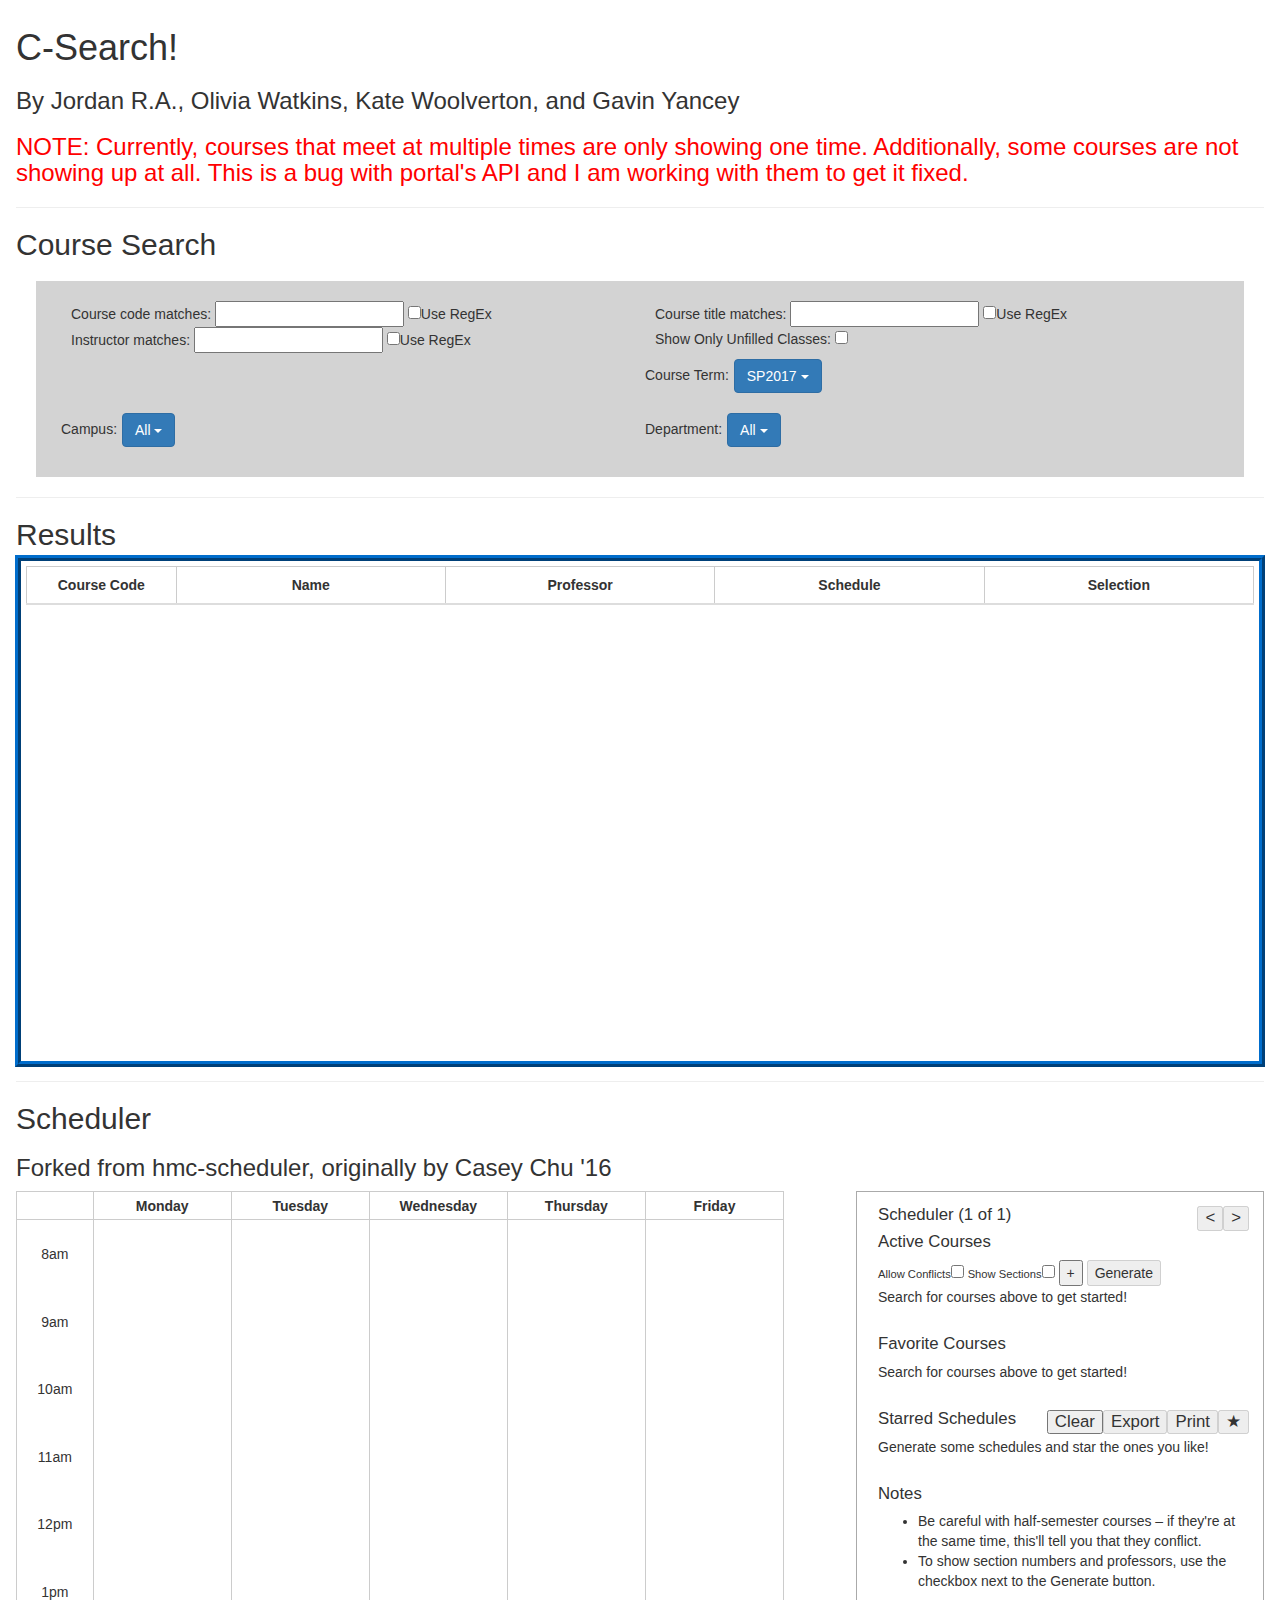
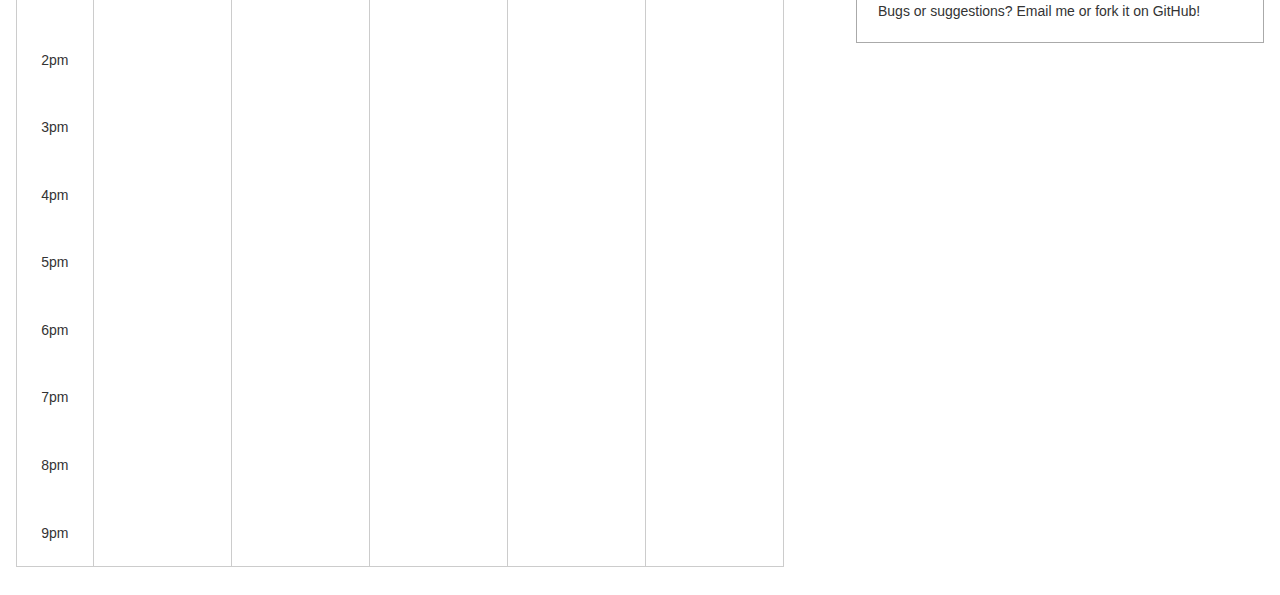
==== index.html @ 37296c60 "add scheduler attribution, add additional bug notification" ====
<!doctype html>
<html lang="en">
	<head>
		<title>C-Search</title>
		<!-- Latest compiled and minified CSS -->
		<link rel="stylesheet" href="https://maxcdn.bootstrapcdn.com/bootstrap/3.3.7/css/bootstrap.min.css">

		<!-- jQuery library -->
		<script src="https://ajax.googleapis.com/ajax/libs/jquery/3.1.1/jquery.min.js"></script>

		<!-- Latest compiled JavaScript -->
		<script src="https://maxcdn.bootstrapcdn.com/bootstrap/3.3.7/js/bootstrap.min.js"></script>
		
		<link rel="stylesheet" href="scheduler.css" type="text/css" />

		<meta charset="utf-8">

		<meta name="viewport" content="width=device-width, initial-scale=1">

	</head>
	<body>
		<h1>C-Search!</h1>
		<h3>By Jordan R.A., Olivia Watkins, Kate Woolverton, and Gavin Yancey</h3>
		<h3 style="color:#ff0000;">NOTE: Currently, courses that meet at multiple times are only showing one time.  Additionally, some courses are not showing up at all.  This is a bug with portal's API and I am working with them to get it fixed.</h3>
		<hr>
		<!-- Search Area -->
		<h2> Course Search</h2>
		<div class="container-fluid" id="search-area">
			<div class="col-sm-6">
				Course code matches: <input type="text" id="course-code" onkeyup="updateSearch()">  <input type="checkbox" id="code-regex" value="" onmousedown="asyncButtonClick()">Use RegEx</label>
			</div>
			<div class="col-sm-6">
				Course title matches: <input type="text" id="course-title" onkeyup="updateSearch()">  <input type="checkbox" id="title-regex" value="" onmousedown="asyncButtonClick()">Use RegEx</label>
			</div>
			<div class="col-sm-6">
				Instructor matches: <input type="text" id="instructor" onkeyup="updateSearch()">  <input type="checkbox" id="prof-regex" value="" onmousedown="asyncButtonClick()">Use RegEx</label>
			</div>
			<div class="col-sm-6">
				Show Only Unfilled Classes: <input type="checkbox" id="filled-regex" value="" onmousedown="asyncButtonClick()">
			</div>
			
		<!-- dropdowns will be inserted here-->
		</div>

		<hr>


		<!-- Results section -->
		<h2>Results</h2>
		<div class="container-fluid" id="results-area">
			<table class="results-table table-hover table" id="results-table">
				<thead>
					<tr>
						<th>Course Code</th>
						<th>Name</th>
						<th>Professor</th>
						<!--<th>Availability</th>-->
						<!--<th>Status</th>-->
						<th>Schedule</th>
						<!--<th>Credits</th>-->
						<!--<th>Dates</th>-->
						<th>Selection</th>
					</tr>
				</thead>
				<tbody>
					<!-- Course results get inserted here.-->
				</tbody>
			</table>
		</div>
	
		<hr>

		<!-- Scheduler section -->
		<h2>Scheduler</h2>
		<h3>Forked from hmc-scheduler, originally by Casey Chu '16</h3>

		<div id="controls">
			<h1>Scheduler 
				<span id="page-counter" class="not-empty">
					<span id="pages">(<span id="page-number">1</span> of <span id="page-count">1</span>)</span>
					<span id="pages-not-possible">(no schedules possible)</span>
				</span>
				<button id="button-right" disabled="disabled" title="(you can also use your arrow keys)">&gt;</button> 
				<button id="button-left" disabled="disabled" title="(you can also use your arrow keys)">&lt;</button>
			</h1>
			
			<h1>Active Courses 
				<span id="credit-counter"></span>
			</h1>
            <label class="check-label">Allow Conflicts<input id="button-conflicts" type="checkbox" title="Conflicts?" /></label>
            <label class="check-label">Show Sections<input id="button-sections" type="checkbox" title="Section numbers?" /></label>
				<button id="button-add">+</button>
				<button id="button-generate" disabled="disabled">Generate</button>
			<div id="courses-container">
				<div id="courses-filler" class="text">Search for courses above to get started!</div>
				<div id="courses">
					<div class="course collapsed template" id="course-template">
						<div class="course-controls">
							<input type="checkbox" checked="checked" />
							<a class="x" href="#" title="Delete">x</a>
							<a class="c" href="#" title="Change color">c</a>
							<a class="atf" href="#" title="Move to favorites">&darr;</a>
							<a class="fta" href="#" title="Move to active" style="display: none;">&uarr;</a>
						</div>
						<div class="course-input">
							<input type="text" placeholder="Course Name" />
							<textarea placeholder="EXAM010 HM-01 (Staff): MWF 01:15PM-02:30PM"></textarea>
						</div>
					</div>
				</div>
			</div>
			
			<h1>Favorite Courses</h1>
            <div id="favorite-courses-container">
				<div id="favorite-courses-filler" class="text">Search for courses above to get started!</div>
				<div id="favorite-courses">
				</div>
			</div>
			
			<h1>Starred Schedules
				<button id="button-save" disabled="disabled" title="Star">&#9733;</button>
				<button id="button-print" disabled="disabled" title="Print">Print</button>
				<button id="button-export" disabled="disabled" title="Export">Export</button>
				<button id="button-clear" title="Clear">Clear</button>
			</h1>
			<div id="saved-schedules-container" class="text empty">
				<div id="saved-schedules-filler">Generate some schedules and star the ones you like!</div>
				<div id="saved-schedules"></div>
			</div>
			
			<h1>Notes</h1>
			<div class="text">
				<ul>
					<li>Be careful with half-semester courses &ndash; if they're at the same time, this'll tell you that they conflict.</li>
					<li>To show section numbers and professors, use the checkbox next to the Generate button.</li>
				</ul>
				Bugs or suggestions? <a href="mailto:gyancey@hmc.edu">Email me</a> or <a href="https://github.com/hmc-portal2/hmc-scheduler" target="_blank">fork it on GitHub</a>!
			</div>
		</div>
	
		<table id="schedule" border="1" cellspacing="3" cellpadding="1">
			<tr>
				<th></th>
				<th>Monday</th>
				<th>Tuesday</th>
				<th>Wednesday</th>
				<th>Thursday</th>
				<th>Friday</th>
			</tr>
			<tr>
				<td>
					<ol>
						<li>8am</li>
						<li>9am</li>
						<li>10am</li>
						<li>11am</li>
						<li>12pm</li>
						<li>1pm</li>
						<li>2pm</li>
						<li>3pm</li>
						<li>4pm</li>
						<li>5pm</li>
						<li>6pm</li>
						<li>7pm</li>
						<li>8pm</li>
						<li>9pm</li>
					</ol>
				</td>
				<td><div class="day"></div></td>
				<td><div class="day"></div></td>
				<td><div class="day"></div></td>
				<td><div class="day"></div></td>
				<td><div class="day"></div></td>
			</tr>
		</table>
		
		<script src="scheduler.js" type="text/javascript"></script>
		<script src="https://portal2.yancey.io/courses.json" type="text/javascript"></script>
	</body>
</html>
---- scheduler.css ----
html {
	font-family: "segoe ui", "helvetica neue", "helvetica", sans-serif;
	font-size: 14px;
	margin: 0;
}

body {
	width: 13in;
	margin: 2em auto;
}

table, #header {
	width: 8in;
}
#header {
	text-align: right;
	font-weight: bold;
}
#header span {
	margin: -0.3em 0.3em 1em 0.3em;
	display: block;
}

table, tr, td, th {
	border: 1px solid #ccc;
	text-align: center;
}

table ol {
	list-style-type: none;
	padding: 0;
	margin: 0;
	text-align: center;
}

table li {
	padding: 1.7em 0.25em;
}

th {
	padding: 0.25em;
	width: 18%;
}

th:first-child {
	width: 10%;
}

td {
	vertical-align: top;
	overflow: hidden;
}

.day {
	position: relative;
	text-align: center;
	font-size: 0.8em;
}

.day div {
	position: absolute;
	left: 0;
	right: 0;
}

#controls {
	float: right;
	width: 4.25in;
	border: 1px solid #aaa;
	padding: 1em 1em 1.5em 1.5em
}

#controls h1 {
	margin: 0 0 0.5em;
	font-size: 1.2em;
}

#controls h1 button {
	float: right;
}
#controls h1 input {
	float: right;
	margin: 7px 7px;
}

:link, :visited {
	color: #333;
}
.x:link, .x:visited {
	color: red;
}

.text {
	margin: 0 0 2em;
}
.text:last-child {
	margin-bottom: 0;
}

.course {
	margin: 0.5em 0;
	overflow: hidden;
}
.course-controls {
	float: left;
	width: 5%;
	text-align: center;
	padding-top: 0.3em;
}
.course-input {
	float: right;
	width: 92%;
}
.course input[type="text"], .course textarea {
	width: 98%;
	font-family: inherit;
	padding: 3px;
	border: 1px solid #999;	
	float: right;
}
.course input[type="text"] {
	font-weight: bold;
	background-color: hsl(150, 73%, 90%);
	cursor: pointer;
}
.course textarea {
	height: 5em;
	padding: 3px;
	font-size: 0.8em;
	overflow-x: auto;
	white-space: nowrap;
}
.course a {
	display: block;
}

.course.collapsed textarea, .course.collapsed a {
	display: none;
}
.course.collapsed {
	margin: 0.25em 0;
}

#courses {
	margin: 0 0 2em;
}


#search-area {
	margin: 20px;
	background-color: lightgray;
	padding: 20px;
}

.my-dropdown {
	padding:5px;
}

.dropdown-button {
	margin: 5px;
}


.expanded {
	background-color: #cfe0fc;
}

.open td {
	background-color: #cfe0fc;
}


#demo-textarea {
	height: 5em;
	padding: 3px;
	font-size: 0.8em;
	font-family: inherit;
	padding: 3px;
	border: 1px solid #999;
	display: block;				
	margin: 1em auto;
	width: 90%;
}

.template {
	display: none;
}

#saved-schedules {
	-moz-column-count: 3;
	-moz-column-gap: 1em;
	-webkit-column-count: 3;
	-webkit-column-gap: 1em;
}
#saved-schedules-container.empty #saved-schedules,
#saved-schedules-container.not-empty #saved-schedules-filler {
	display: none;
}
#courses-container.empty #courses,
#courses-container.not-empty #courses-filler {
	display: none;
}
#favorite-courses-container.empty #favorite-courses,
#favorite-courses-container.not-empty #favorite-courses-filler {
	display: none;
}

#bookmarklet {
	outline: 1px dotted black;
	padding: 2px;
}
#bookmark-helper {
	border-bottom: 1px dotted black;
	margin: 0 0 -1px;
}

#page-counter.not-empty #pages-not-possible,
#page-counter.empty #pages {
	display: none;
}

#page-counter, #credit-counter {
	font-weight: normal
}

.check-label {
  font-size: 0.8em;
  font-weight: normal;
}

@media print {
	html {
		-webkit-print-color-adjust: exact;
	}
	body {
		width: auto;
		margin: 0;
	}
	#controls {
		display: none;
	}
}


#results-area {
	margin: 5px;
	padding: 5px;
	height: 500px;
	overflow-y: scroll;
	outline-style: ridge;
	outline-width: 6px;
	outline-color: #006dcc;
}

.schedule-button {
	margin-right: 10px;
}
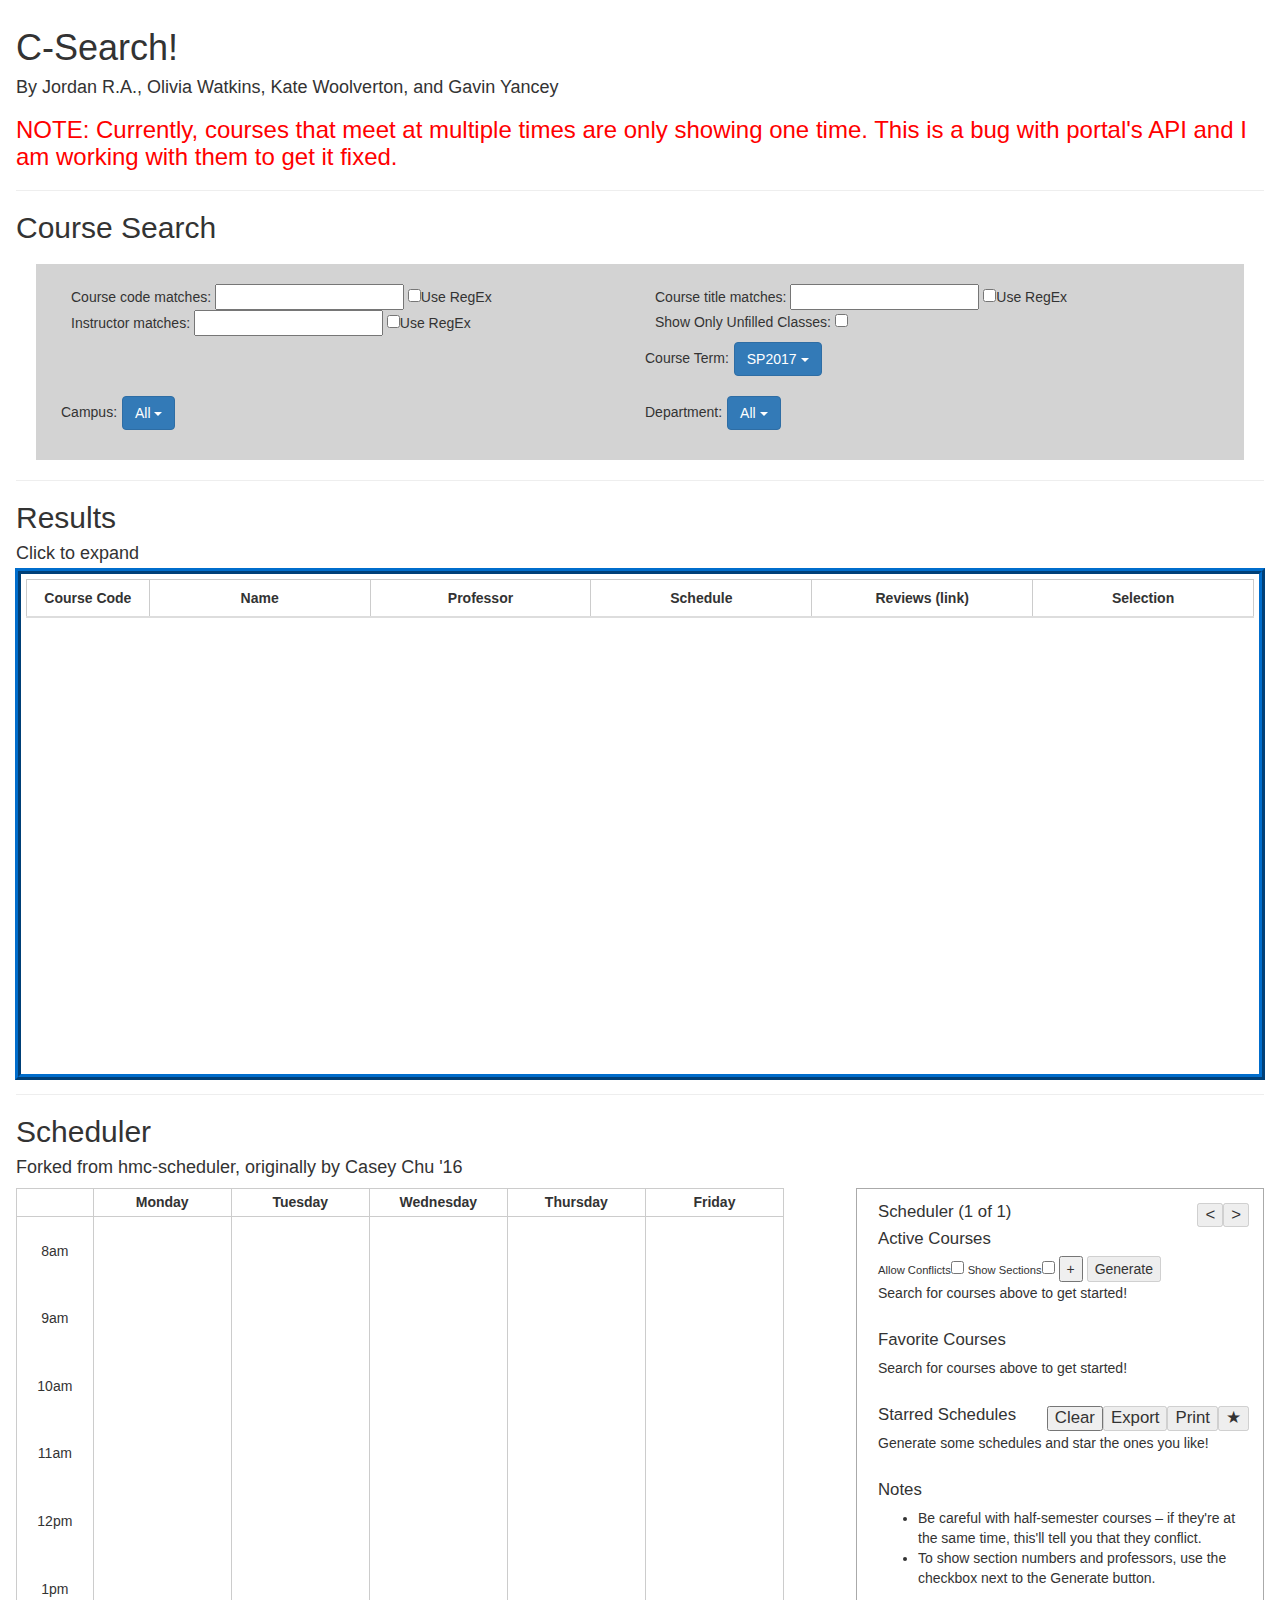
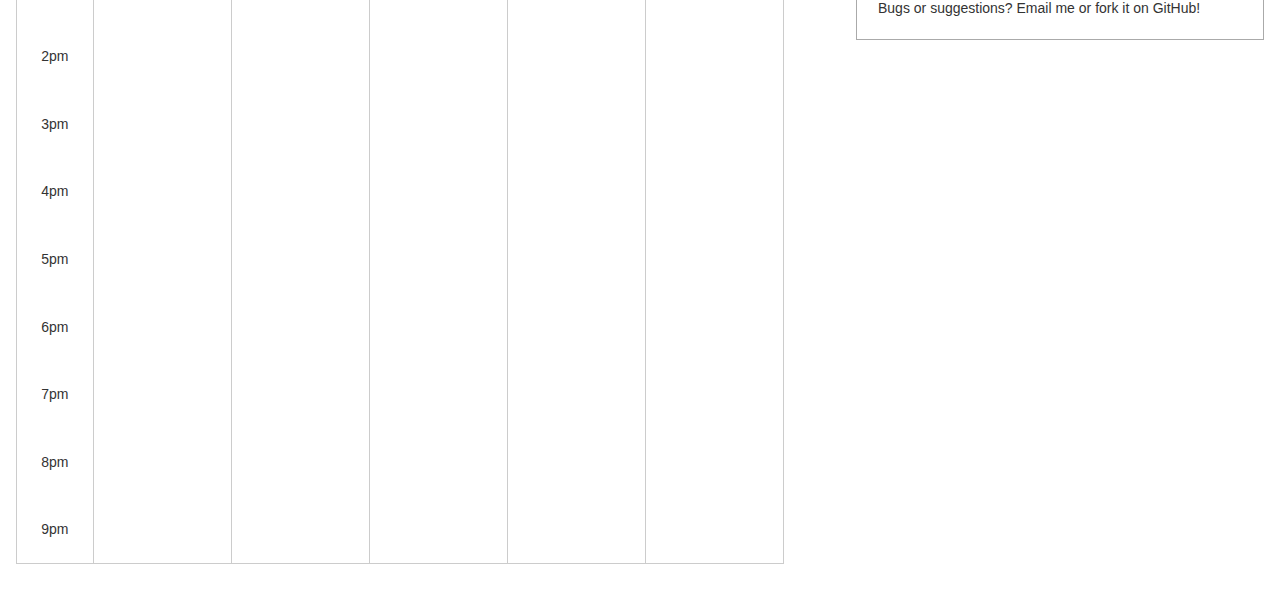
==== commit 79b24812: "update warning as one bug seems to have been fixed." ====
--- a/index.html
+++ b/index.html
@@ -20,8 +20,8 @@
 	</head>
 	<body>
 		<h1>C-Search!</h1>
-		<h3>By Jordan R.A., Olivia Watkins, Kate Woolverton, and Gavin Yancey</h3>
-		<h3 style="color:#ff0000;">NOTE: Currently, courses that meet at multiple times are only showing one time.  Additionally, some courses are not showing up at all.  This is a bug with portal's API and I am working with them to get it fixed.</h3>
+		<h4>By Jordan R.A., Olivia Watkins, Kate Woolverton, and Gavin Yancey</h4>
+		<h3 style="color:#ff0000;">NOTE: Currently, courses that meet at multiple times are only showing one time.  This is a bug with portal's API and I am working with them to get it fixed.</h3>
 		<hr>
 		<!-- Search Area -->
 		<h2> Course Search</h2>
@@ -47,6 +47,7 @@
 
 		<!-- Results section -->
 		<h2>Results</h2>
+		<h4>Click to expand</h4>
 		<div class="container-fluid" id="results-area">
 			<table class="results-table table-hover table" id="results-table">
 				<thead>
@@ -59,6 +60,7 @@
 						<th>Schedule</th>
 						<!--<th>Credits</th>-->
 						<!--<th>Dates</th>-->
+						<th>Reviews (link)</th>
 						<th>Selection</th>
 					</tr>
 				</thead>
@@ -72,7 +74,7 @@
 
 		<!-- Scheduler section -->
 		<h2>Scheduler</h2>
-		<h3>Forked from hmc-scheduler, originally by Casey Chu '16</h3>
+		<h4>Forked from hmc-scheduler, originally by Casey Chu '16</h4>
 
 		<div id="controls">
 			<h1>Scheduler 
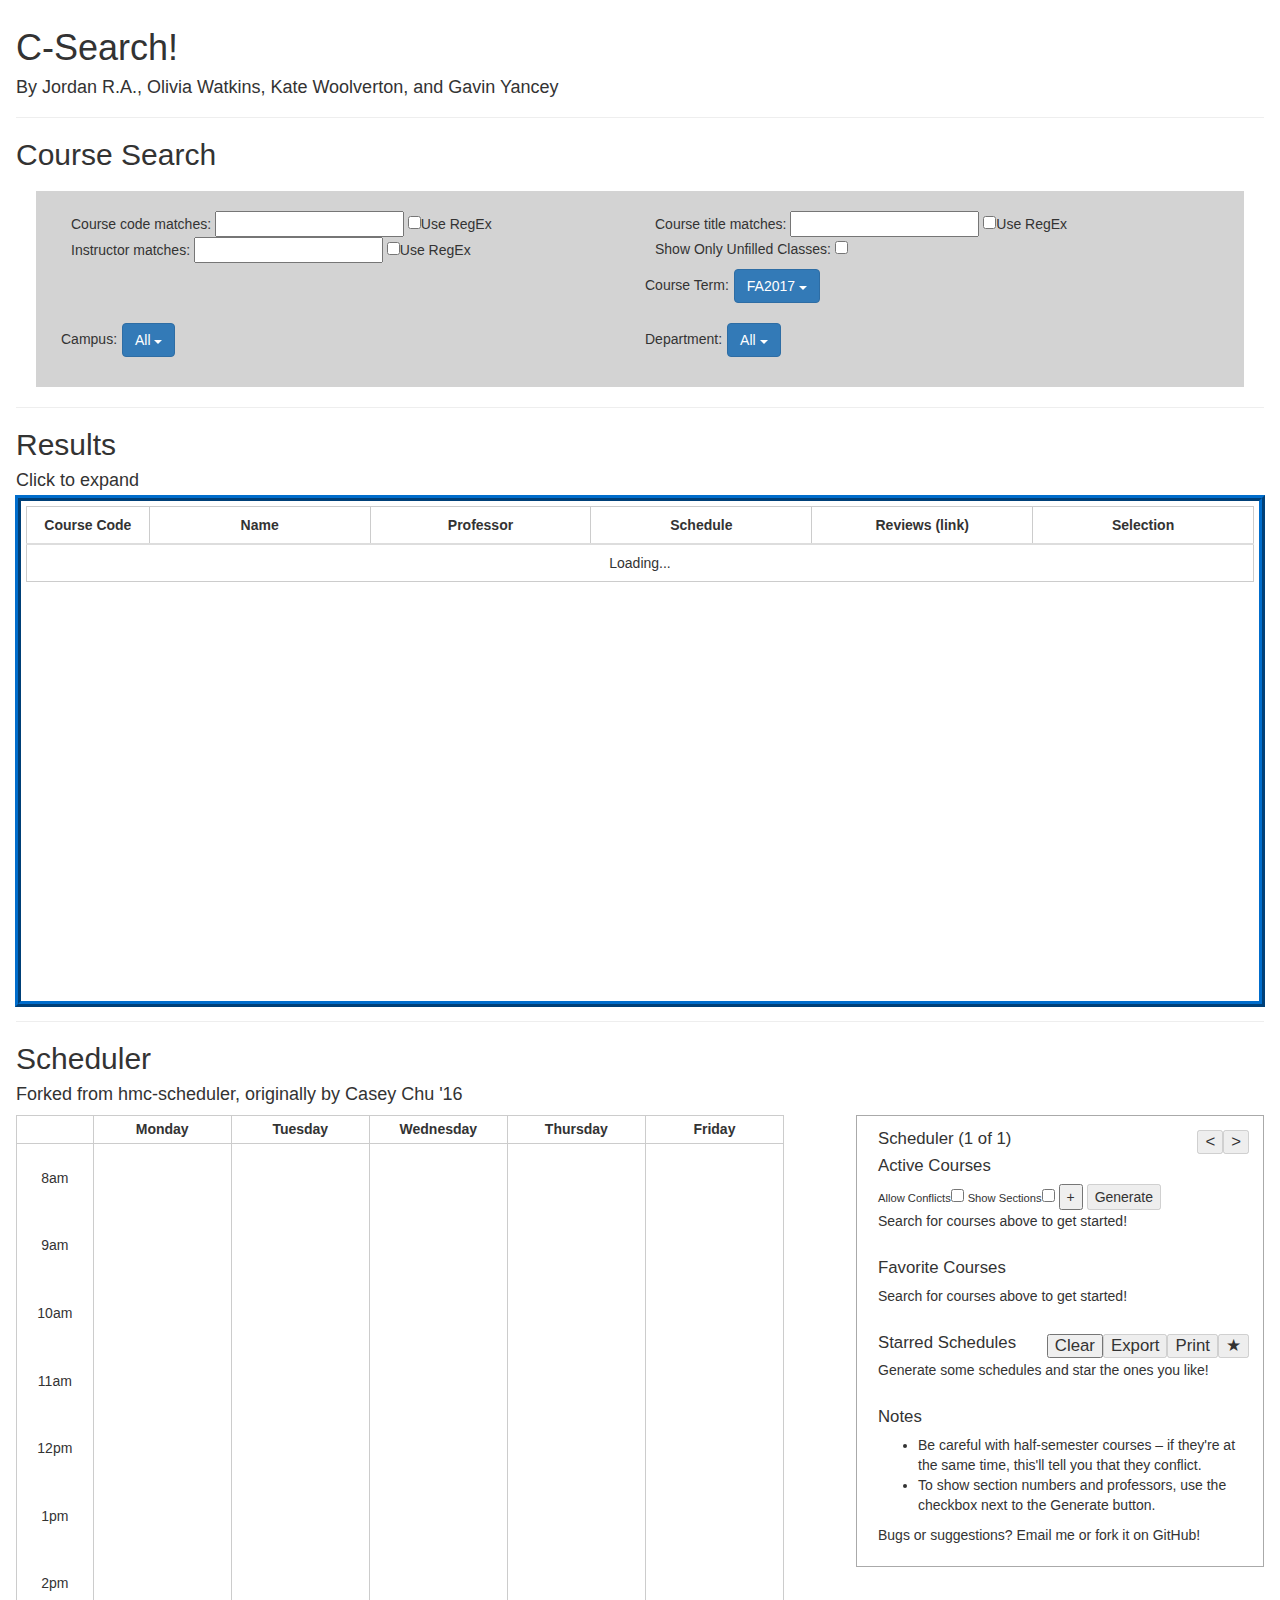
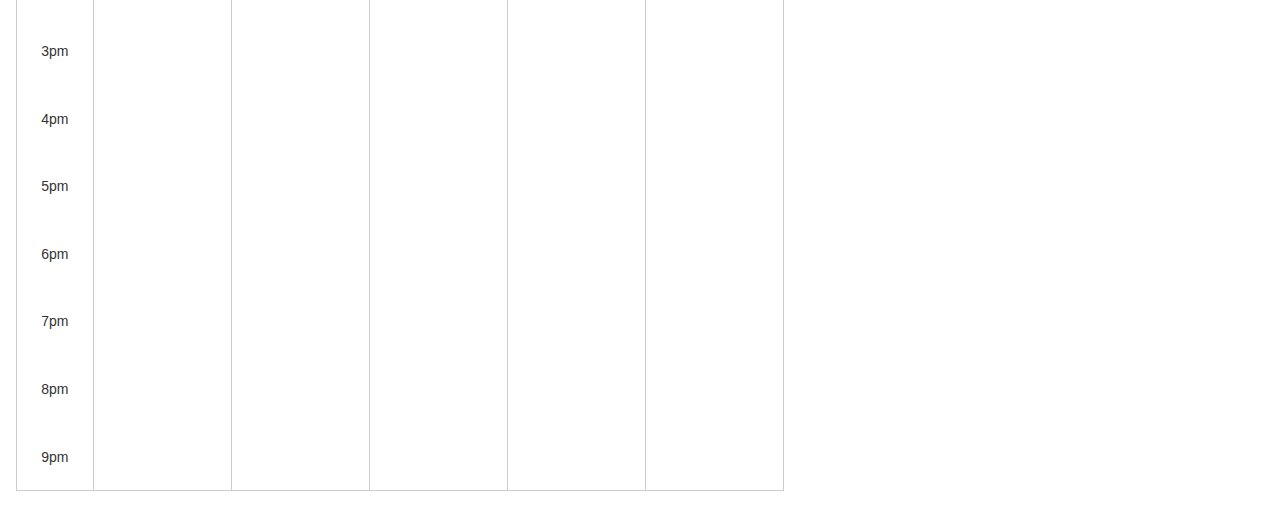
==== commit 8427159d: "fix sections that meet at multiple times" ====
--- a/index.html
+++ b/index.html
@@ -21,7 +21,6 @@
 	<body>
 		<h1>C-Search!</h1>
 		<h4>By Jordan R.A., Olivia Watkins, Kate Woolverton, and Gavin Yancey</h4>
-		<h3 style="color:#ff0000;">NOTE: Currently, courses that meet at multiple times are only showing one time.  This is a bug with portal's API and I am working with them to get it fixed.</h3>
 		<hr>
 		<!-- Search Area -->
 		<h2> Course Search</h2>
@@ -65,6 +64,7 @@
 					</tr>
 				</thead>
 				<tbody>
+					<tr><td colspan=42>Loading...</td></tr>
 					<!-- Course results get inserted here.-->
 				</tbody>
 			</table>
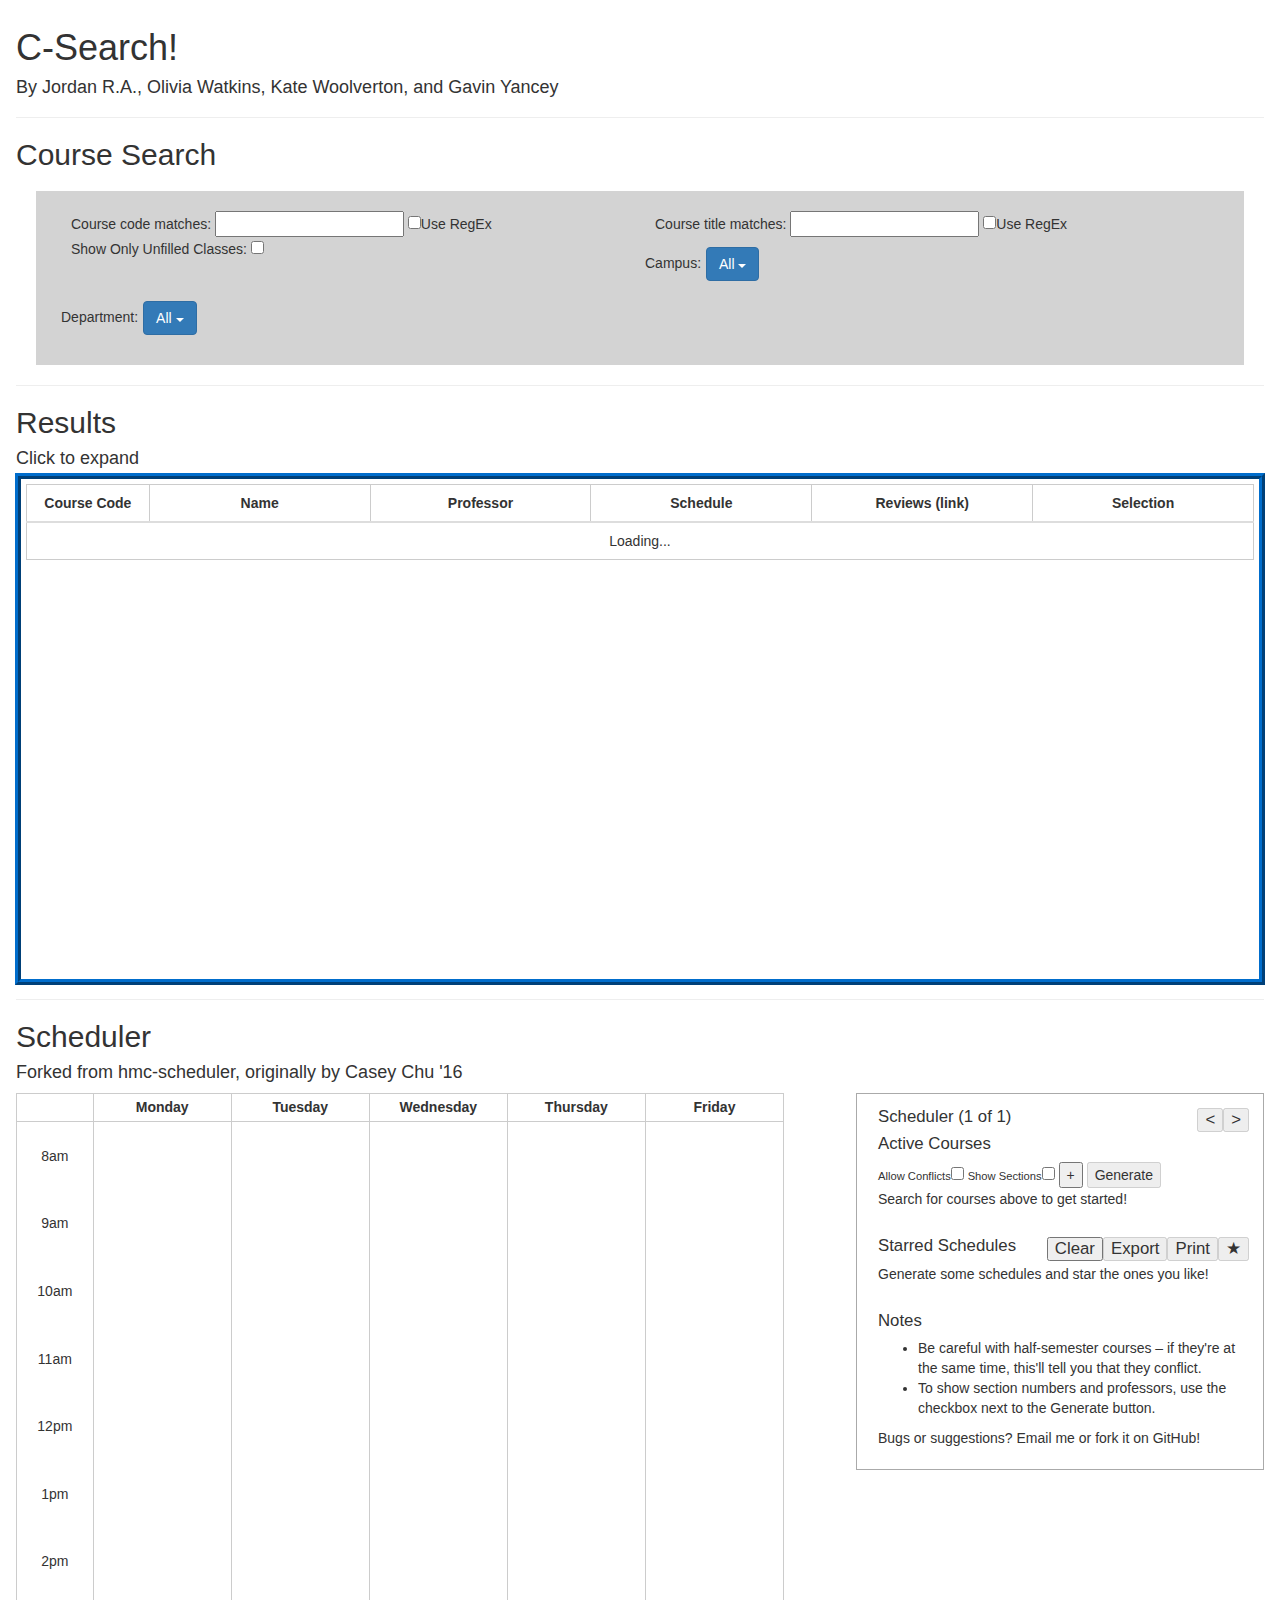
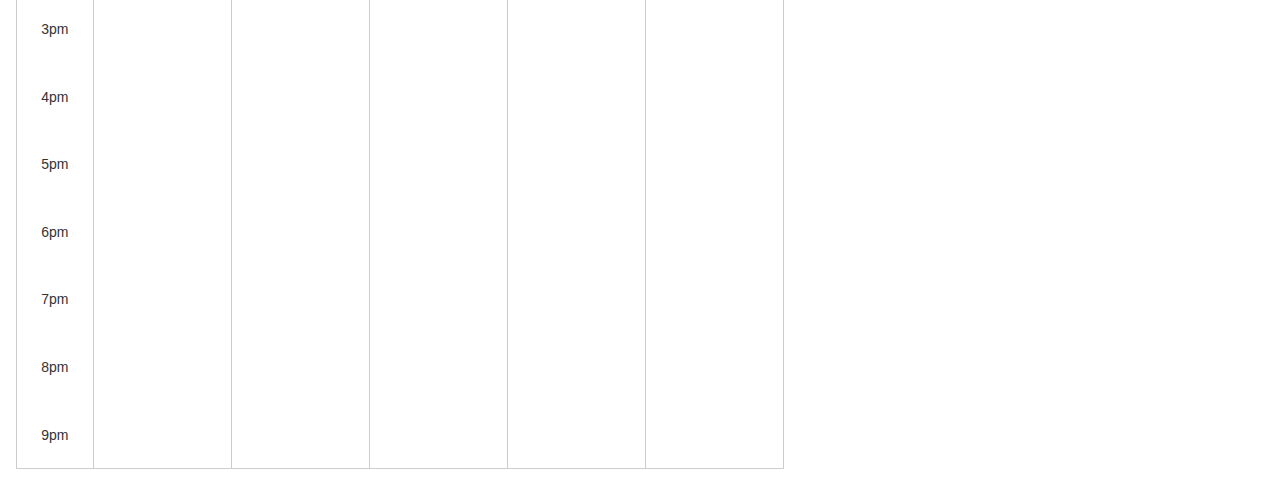
==== commit 5e1d6ee9: "fix it to work with portal-format data" ====
--- a/index.html
+++ b/index.html
@@ -19,21 +19,21 @@
 
 	</head>
 	<body>
-		<h1>C-Search!</h1>
-		<h4>By Jordan R.A., Olivia Watkins, Kate Woolverton, and Gavin Yancey</h4>
-		<hr>
+		<h1 class="no-print">C-Search!</h1>
+		<h4 class="no-print">By Jordan R.A., Olivia Watkins, Kate Woolverton, and Gavin Yancey</h4>
+		<hr class="no-print">
 		<!-- Search Area -->
-		<h2> Course Search</h2>
-		<div class="container-fluid" id="search-area">
+		<h2 class="no-print"> Course Search</h2>
+		<div class="container-fluid no-print" id="search-area">
 			<div class="col-sm-6">
-				Course code matches: <input type="text" id="course-code" onkeyup="updateSearch()">  <input type="checkbox" id="code-regex" value="" onmousedown="asyncButtonClick()">Use RegEx</label>
+				Course code matches: <input type="text" id="course-code" onkeyup="updateSearch()">  <input type="checkbox" id="code-regex" value="" onmousedown="asyncButtonClick()">Use RegEx
 			</div>
 			<div class="col-sm-6">
-				Course title matches: <input type="text" id="course-title" onkeyup="updateSearch()">  <input type="checkbox" id="title-regex" value="" onmousedown="asyncButtonClick()">Use RegEx</label>
+				Course title matches: <input type="text" id="course-title" onkeyup="updateSearch()">  <input type="checkbox" id="title-regex" value="" onmousedown="asyncButtonClick()">Use RegEx
 			</div>
-			<div class="col-sm-6">
-				Instructor matches: <input type="text" id="instructor" onkeyup="updateSearch()">  <input type="checkbox" id="prof-regex" value="" onmousedown="asyncButtonClick()">Use RegEx</label>
-			</div>
+			<!--<div class="col-sm-6">
+				Instructor matches: <input type="text" id="instructor" onkeyup="updateSearch()">  <input type="checkbox" id="prof-regex" value="" onmousedown="asyncButtonClick()">Use RegEx
+			</div>-->
 			<div class="col-sm-6">
 				Show Only Unfilled Classes: <input type="checkbox" id="filled-regex" value="" onmousedown="asyncButtonClick()">
 			</div>
@@ -41,13 +41,13 @@
 		<!-- dropdowns will be inserted here-->
 		</div>
 
-		<hr>
+		<hr class="no-print">
 
 
 		<!-- Results section -->
-		<h2>Results</h2>
-		<h4>Click to expand</h4>
-		<div class="container-fluid" id="results-area">
+		<h2 class="no-print">Results</h2>
+		<h4 class="no-print">Click to expand</h4>
+		<div class="container-fluid no-print" id="results-area">
 			<table class="results-table table-hover table" id="results-table">
 				<thead>
 					<tr>
@@ -70,13 +70,13 @@
 			</table>
 		</div>
 	
-		<hr>
+		<hr class="no-print">
 
 		<!-- Scheduler section -->
-		<h2>Scheduler</h2>
-		<h4>Forked from hmc-scheduler, originally by Casey Chu '16</h4>
+		<h2 class="no-print">Scheduler</h2>
+		<h4 class="no-print">Forked from hmc-scheduler, originally by Casey Chu '16</h4>
 
-		<div id="controls">
+		<div class="no-print" id="controls">
 			<h1>Scheduler 
 				<span id="page-counter" class="not-empty">
 					<span id="pages">(<span id="page-number">1</span> of <span id="page-count">1</span>)</span>
@@ -101,21 +101,12 @@
 							<input type="checkbox" checked="checked" />
 							<a class="x" href="#" title="Delete">x</a>
 							<a class="c" href="#" title="Change color">c</a>
-							<a class="atf" href="#" title="Move to favorites">&darr;</a>
-							<a class="fta" href="#" title="Move to active" style="display: none;">&uarr;</a>
 						</div>
 						<div class="course-input">
 							<input type="text" placeholder="Course Name" />
 							<textarea placeholder="EXAM010 HM-01 (Staff): MWF 01:15PM-02:30PM"></textarea>
 						</div>
 					</div>
-				</div>
-			</div>
-			
-			<h1>Favorite Courses</h1>
-            <div id="favorite-courses-container">
-				<div id="favorite-courses-filler" class="text">Search for courses above to get started!</div>
-				<div id="favorite-courses">
 				</div>
 			</div>
 			
@@ -175,8 +166,8 @@
 				<td><div class="day"></div></td>
 			</tr>
 		</table>
-		
+
 		<script src="scheduler.js" type="text/javascript"></script>
-		<script src="https://portal2.yancey.io/courses.json" type="text/javascript"></script>
+		<!--<script src="https://csearch.yancey.io/courses.jsonp" type="text/javascript"></script>-->
 	</body>
 </html>
--- a/scheduler.css
+++ b/scheduler.css
@@ -228,19 +228,22 @@
   font-weight: normal;
 }
 
+.only-print {
+	display: none;
+}
+
 @media print {
-	html {
-		-webkit-print-color-adjust: exact;
-	}
 	body {
 		width: auto;
 		margin: 0;
 	}
-	#controls {
+	.no-print {
 		display: none;
 	}
-}
-
+	.only-print {
+		display: block;
+	}
+}
 
 #results-area {
 	margin: 5px;
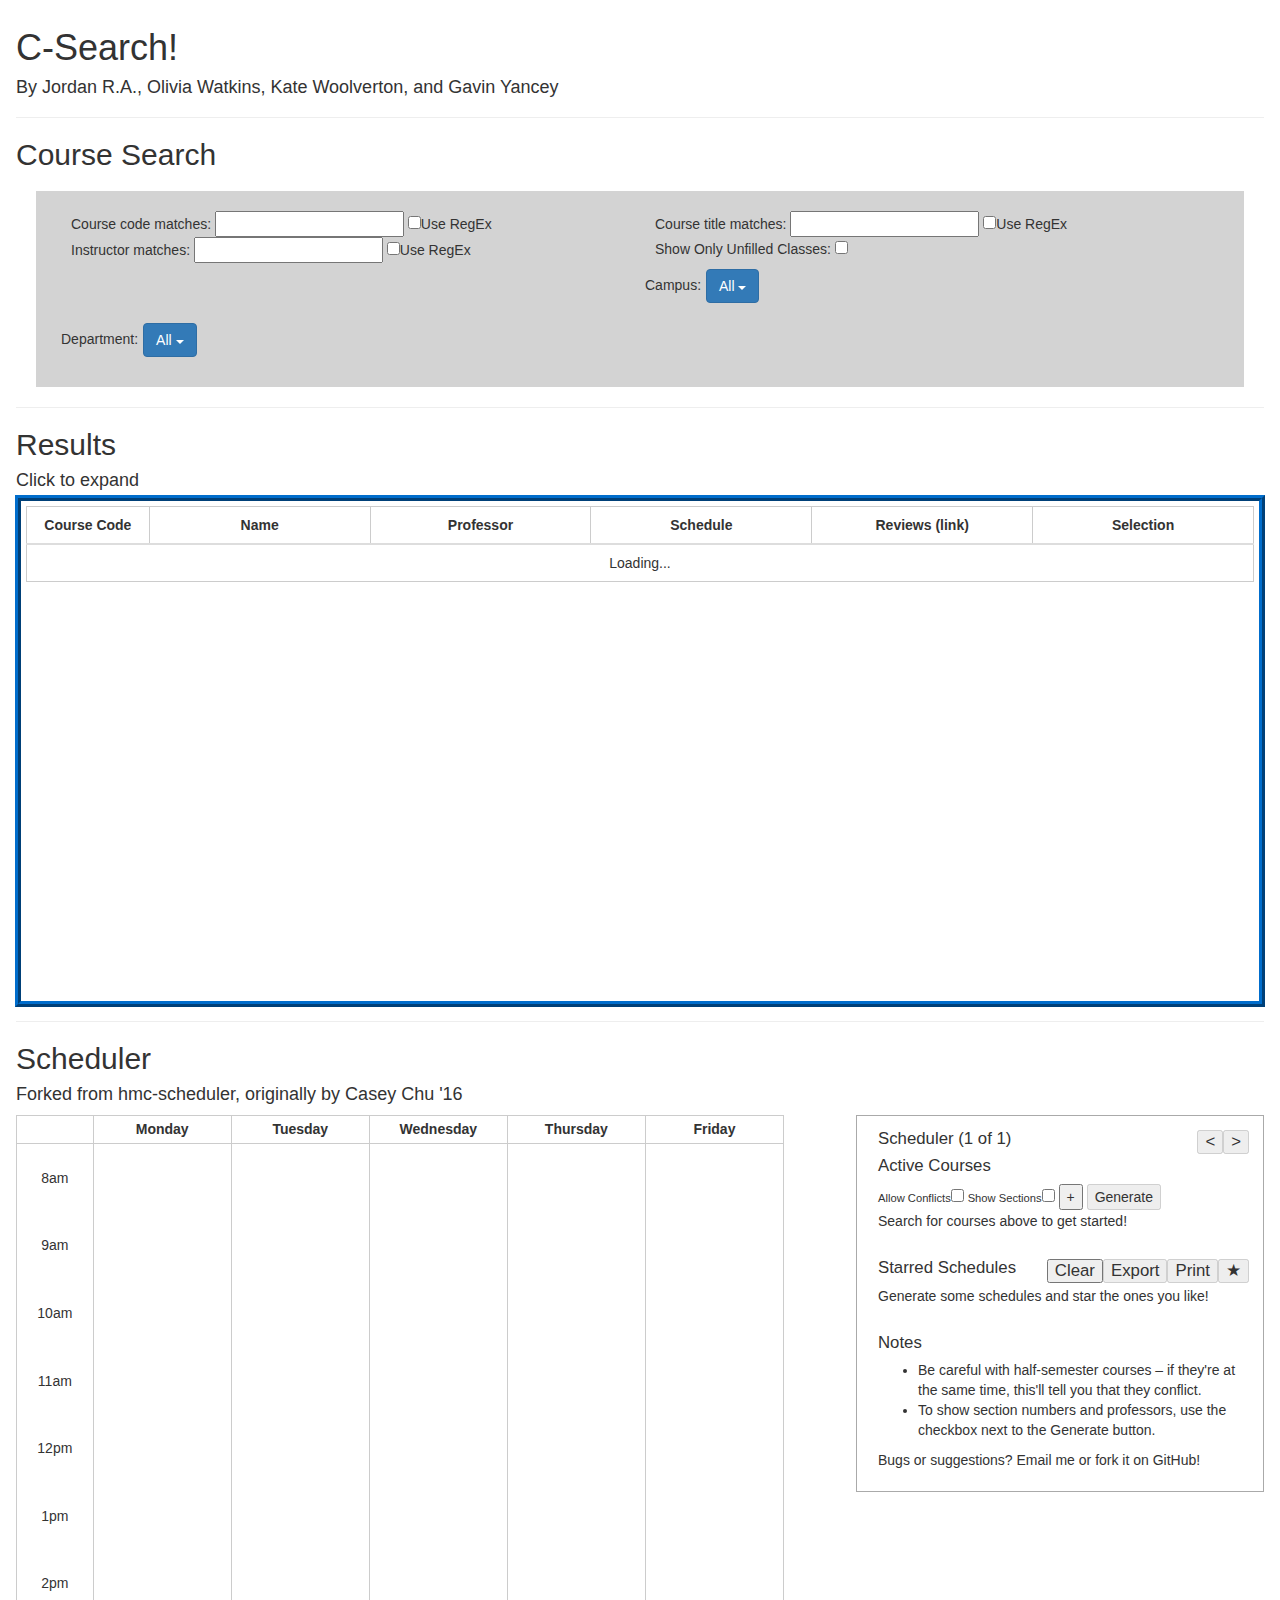
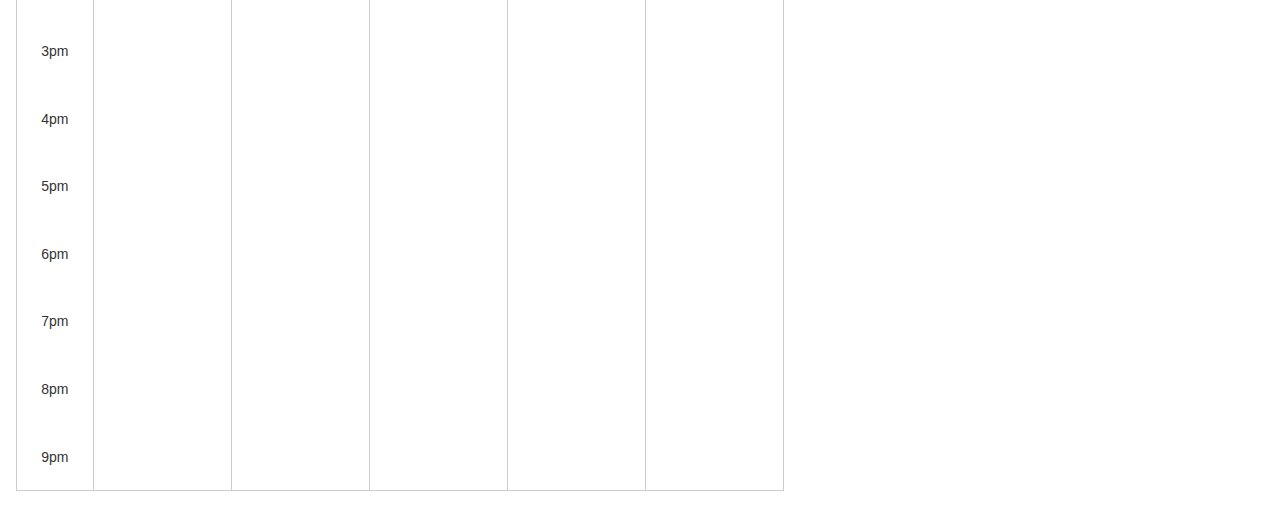
==== commit 8bfde4b5: "make instructor-filtering work" ====
--- a/index.html
+++ b/index.html
@@ -31,9 +31,9 @@
 			<div class="col-sm-6">
 				Course title matches: <input type="text" id="course-title" onkeyup="updateSearch()">  <input type="checkbox" id="title-regex" value="" onmousedown="asyncButtonClick()">Use RegEx
 			</div>
-			<!--<div class="col-sm-6">
+			<div class="col-sm-6">
 				Instructor matches: <input type="text" id="instructor" onkeyup="updateSearch()">  <input type="checkbox" id="prof-regex" value="" onmousedown="asyncButtonClick()">Use RegEx
-			</div>-->
+			</div>
 			<div class="col-sm-6">
 				Show Only Unfilled Classes: <input type="checkbox" id="filled-regex" value="" onmousedown="asyncButtonClick()">
 			</div>
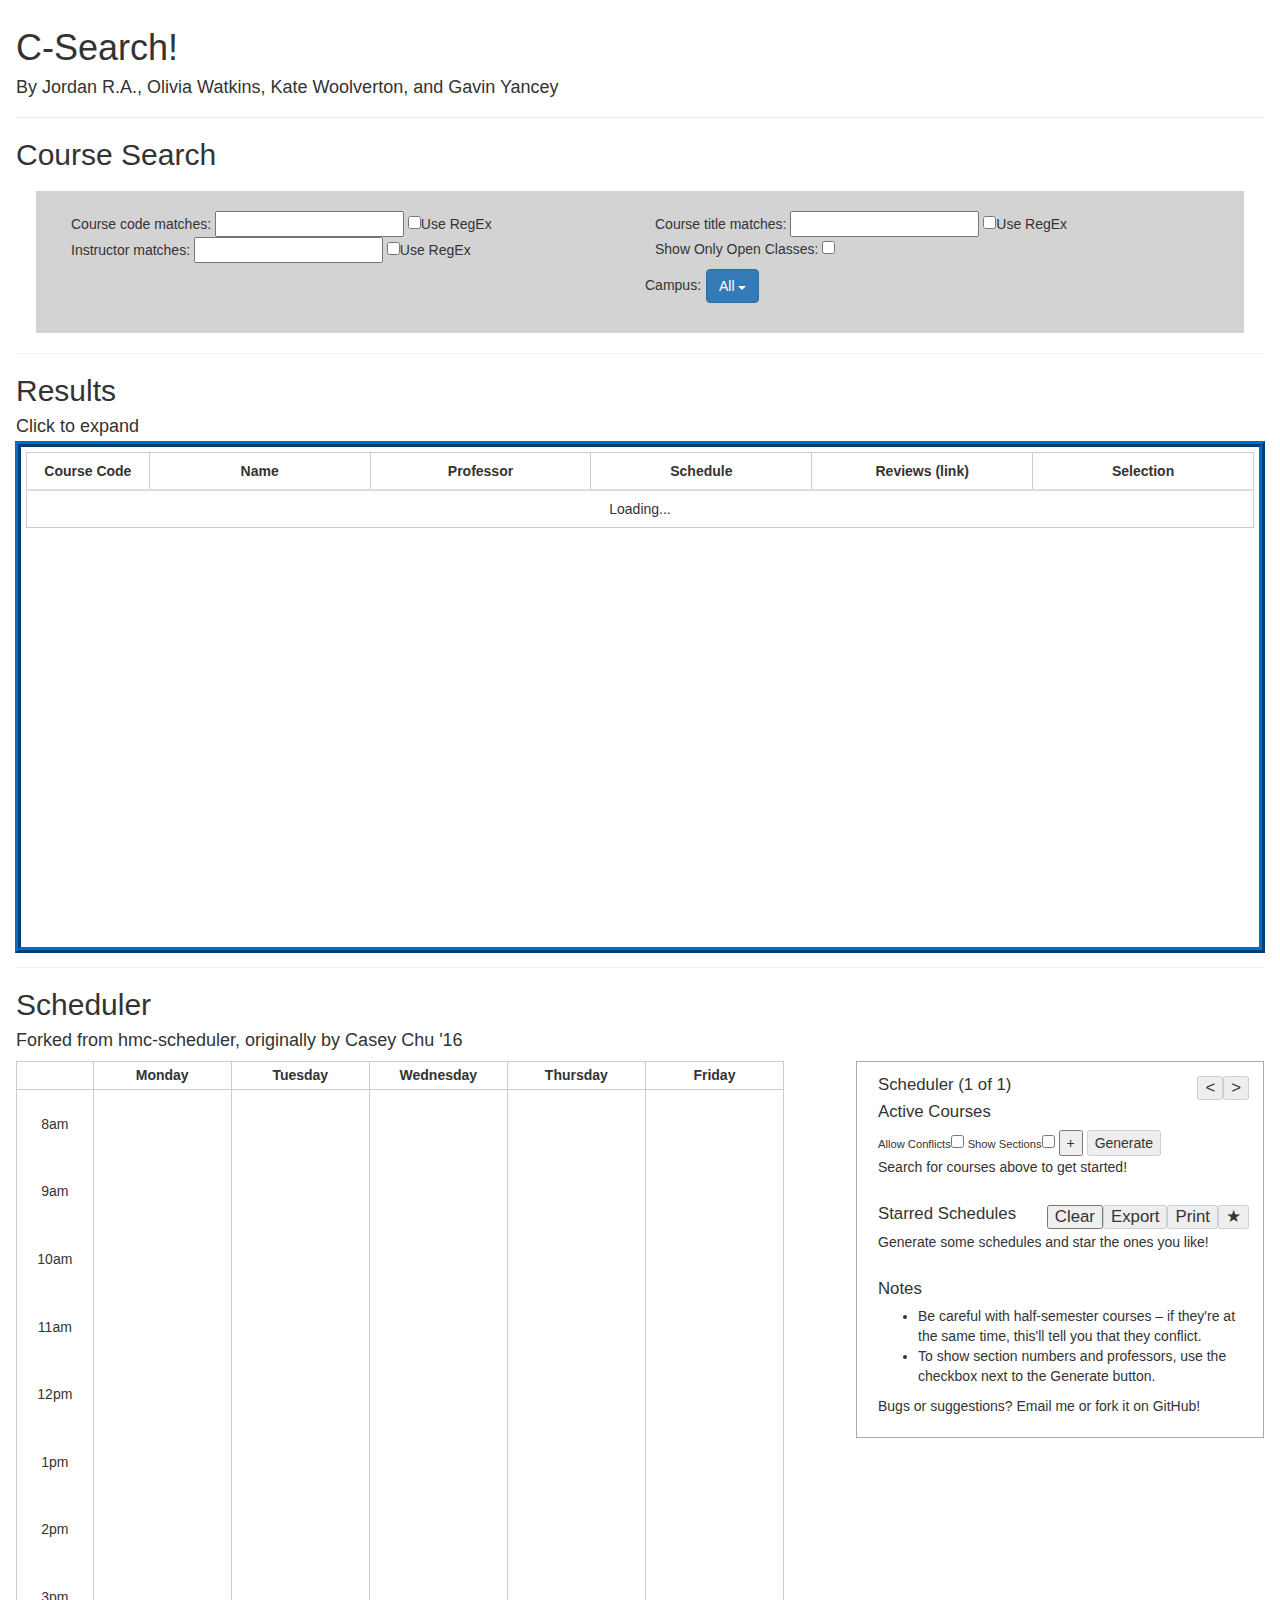
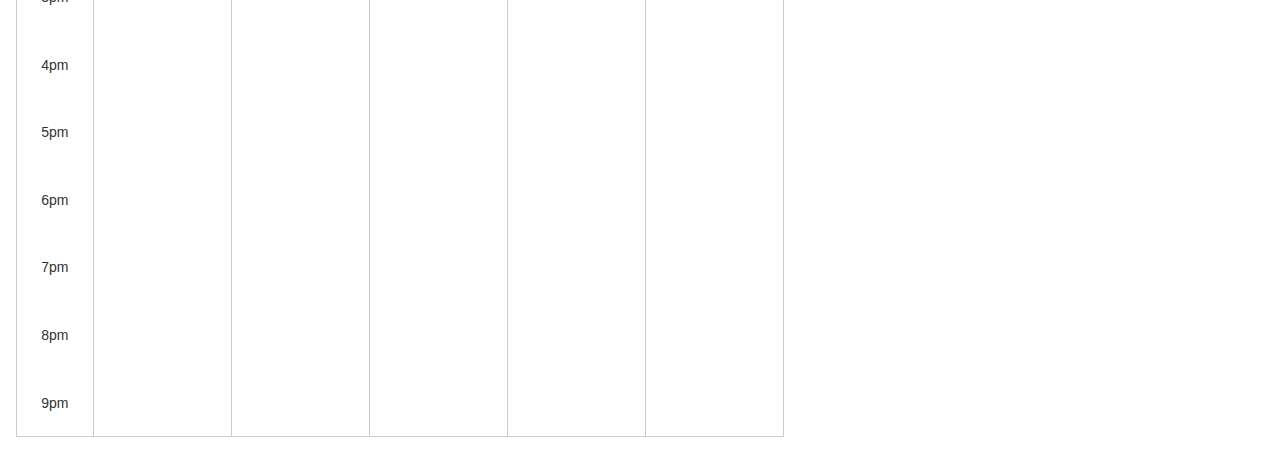
==== commit c8e707df: "fix "show only open classes"" ====
--- a/index.html
+++ b/index.html
@@ -35,7 +35,7 @@
 				Instructor matches: <input type="text" id="instructor" onkeyup="updateSearch()">  <input type="checkbox" id="prof-regex" value="" onmousedown="asyncButtonClick()">Use RegEx
 			</div>
 			<div class="col-sm-6">
-				Show Only Unfilled Classes: <input type="checkbox" id="filled-regex" value="" onmousedown="asyncButtonClick()">
+				Show Only Open Classes: <input type="checkbox" id="filled-regex" value="" onmousedown="asyncButtonClick()">
 			</div>
 			
 		<!-- dropdowns will be inserted here-->
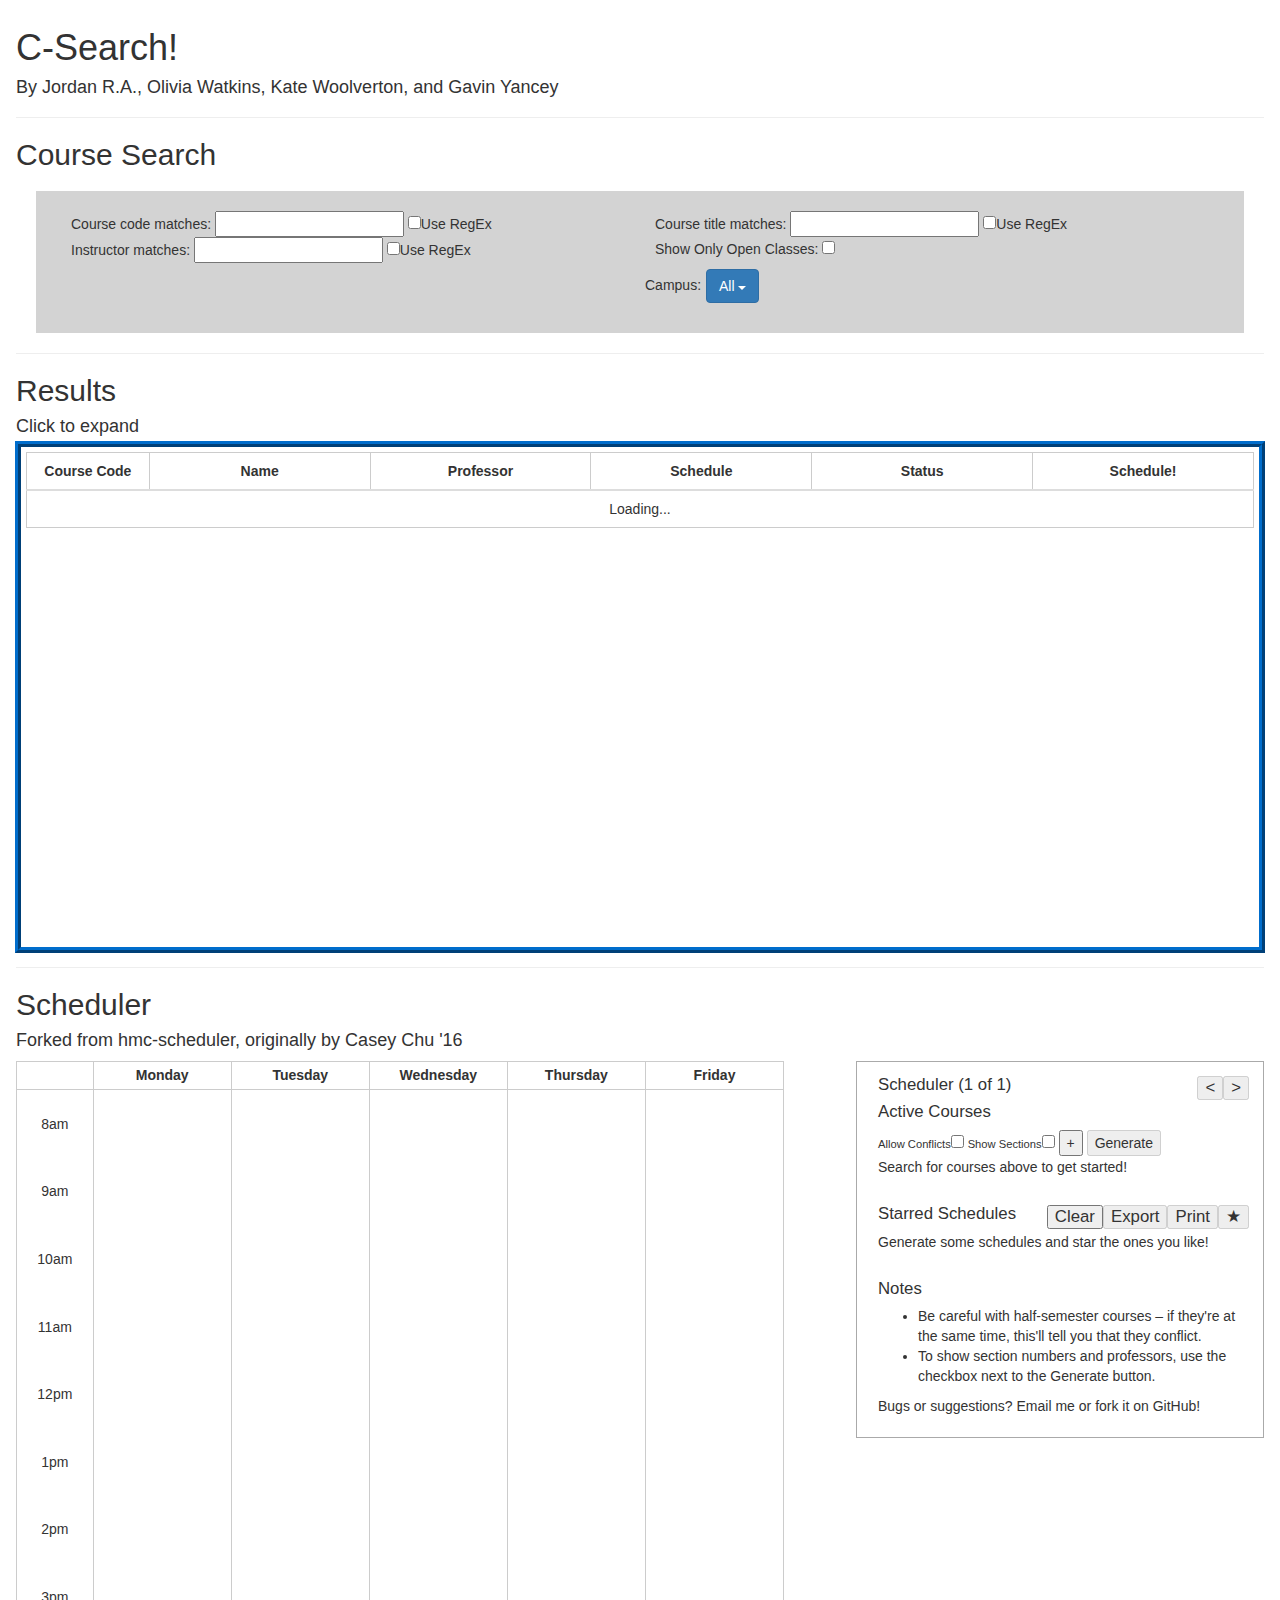
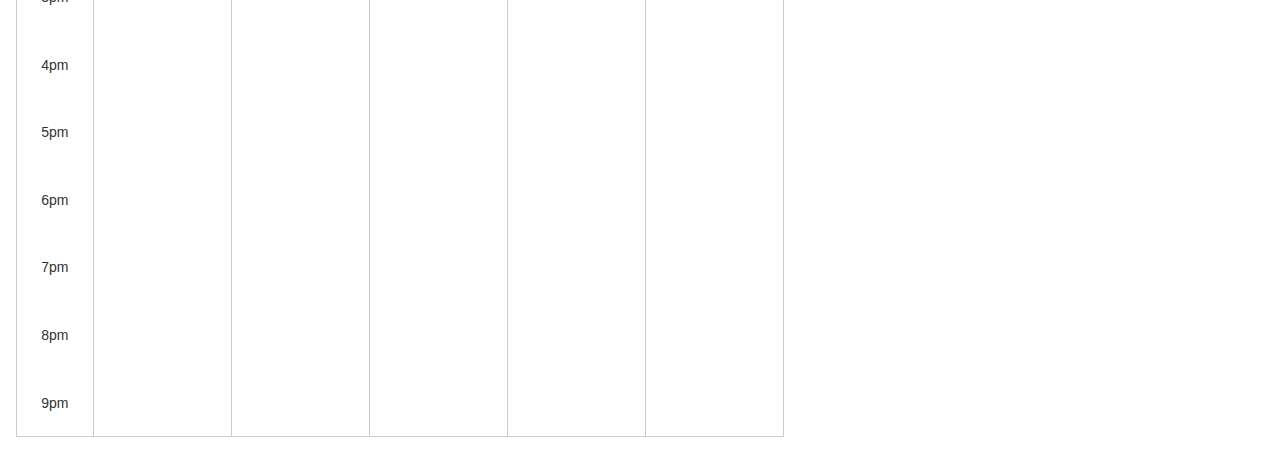
==== commit bce87304: "show course status" ====
--- a/index.html
+++ b/index.html
@@ -55,12 +55,12 @@
 						<th>Name</th>
 						<th>Professor</th>
 						<!--<th>Availability</th>-->
-						<!--<th>Status</th>-->
 						<th>Schedule</th>
 						<!--<th>Credits</th>-->
 						<!--<th>Dates</th>-->
-						<th>Reviews (link)</th>
-						<th>Selection</th>
+						<!--<th>Reviews (link)</th>-->
+						<th>Status</th>
+						<th>Schedule!</th>
 					</tr>
 				</thead>
 				<tbody>
